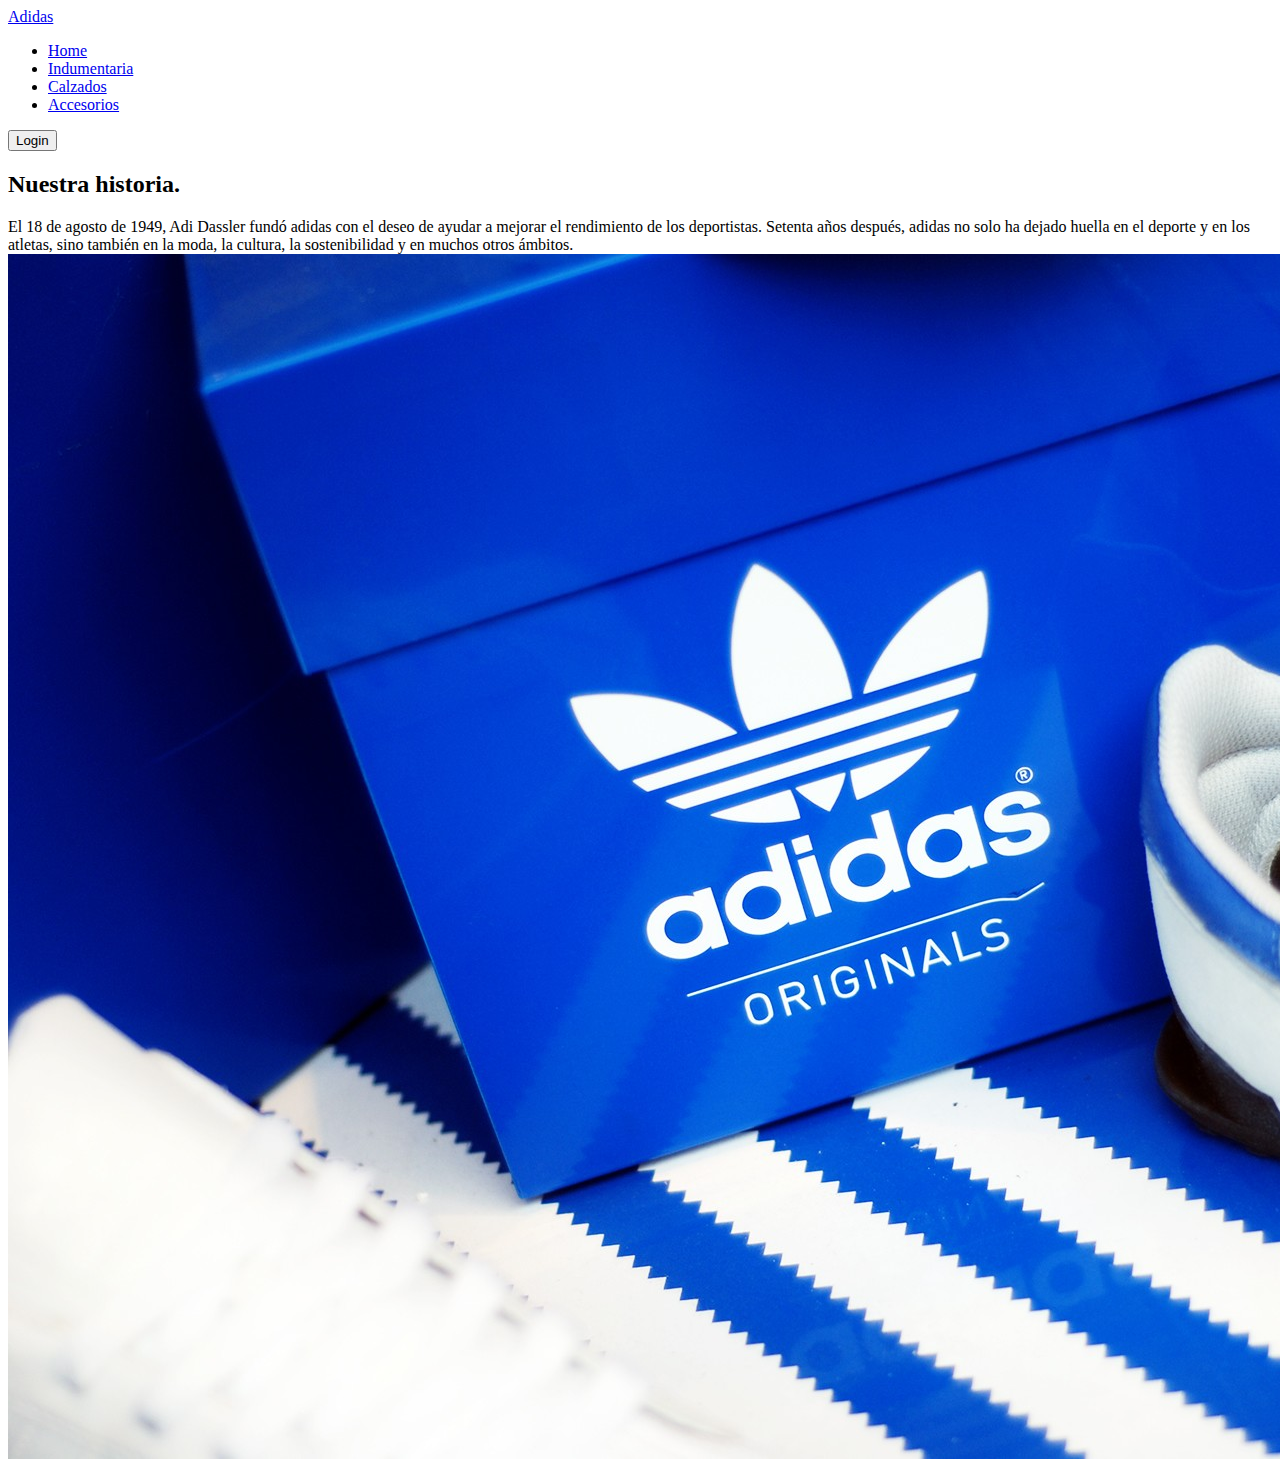
==== index.html @ 8bf750ea "subo archivos html" ====
<!DOCTYPE html>
<html lang="en">
<head>
    <meta charset="UTF-8">
    <meta name="viewport" content="width=device-width, initial-scale=1.0">
    <title>Adidas</title>
    <link rel="stylesheet" type="text/css" href="css/.css"/>  
</head>
<body>
  <nav class="navbar mynav navbar-fixed-top">   
       <div class="navbar-header">
        <a class="navbar-brand" href="file:///C:/Users/Adriana/Desktop/adidas/index.html">Adidas</a> </div>
        <div class="collapse navbar-collapse" id="myNavbar">
             <ul class="nav navbar-nav navbar-right">
                  <li class="active"><a href="file:///C:/Users/Adriana/Desktop/adidas/index.html">Home</a></li>
                  <li><a href="file:///C:/Users/Adriana/Desktop/adidas/indumentaria.html">Indumentaria</a></li>
                  <li><a href="file:///C:/Users/Adriana/Desktop/adidas/calzados.html">Calzados</a></li>
                  <li><a href="file:///C:/Users/Adriana/Desktop/adidas/accesorios.html">Accesorios</a></li>                               
             </ul>
        </div> 
  </nav>
 <input type="button" value="Login">
 <section class="hero-section">
   <div class="container">
     <h2 class="site1">Nuestra historia.</h2>
   <div class="site2">El 18 de agosto de 1949, Adi Dassler fundó adidas con el deseo de ayudar a mejorar el rendimiento de los deportistas. Setenta años después, adidas no solo ha dejado huella en el deporte y en los atletas, sino también en la moda, la cultura, la sostenibilidad y en muchos otros ámbitos.</div>
   </div> 
</section>            
 <div id="principal" class="portada">
 <div class="container">
 <div class="portada-item"> <a href="#"> <img class="img-portada" src="img/fotoportada.jpg"> </a> </div>
 </div>
 </div>                                  
</body>
</html>
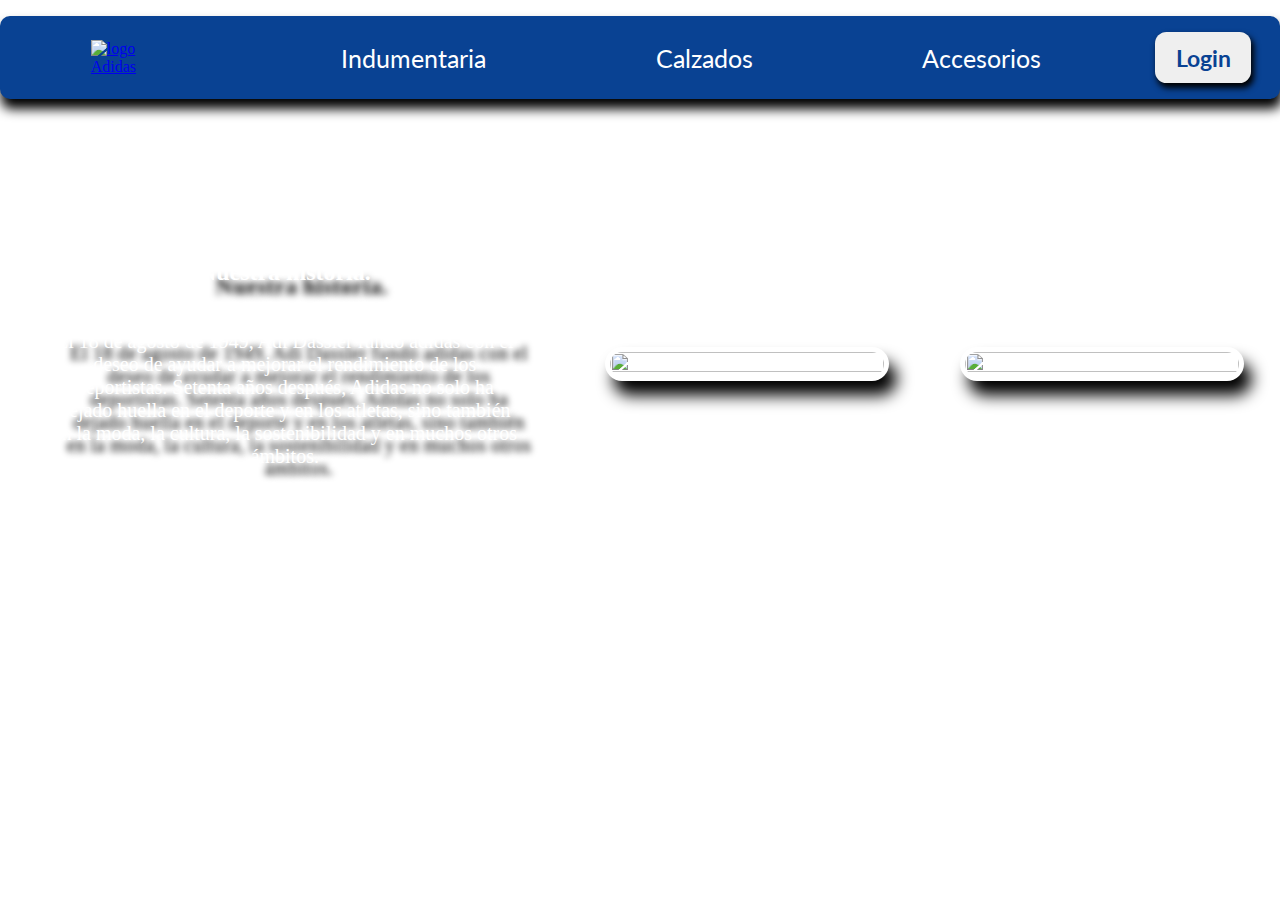
==== commit 37512602: "Actualicé los cambios que realizó Christian" ====
--- a/index.html
+++ b/index.html
@@ -4,32 +4,48 @@
     <meta charset="UTF-8">
     <meta name="viewport" content="width=device-width, initial-scale=1.0">
     <title>Adidas</title>
-    <link rel="stylesheet" type="text/css" href="css/.css"/>  
+    <link rel="stylesheet" href="css/style.css">  
+    <link rel="icon" href="img/favicon.ico">  
 </head>
 <body>
-  <nav class="navbar mynav navbar-fixed-top">   
+  <nav class="navbar ">   
        <div class="navbar-header">
-        <a class="navbar-brand" href="file:///C:/Users/Adriana/Desktop/adidas/index.html">Adidas</a> </div>
-        <div class="collapse navbar-collapse" id="myNavbar">
-             <ul class="nav navbar-nav navbar-right">
-                  <li class="active"><a href="file:///C:/Users/Adriana/Desktop/adidas/index.html">Home</a></li>
-                  <li><a href="file:///C:/Users/Adriana/Desktop/adidas/indumentaria.html">Indumentaria</a></li>
-                  <li><a href="file:///C:/Users/Adriana/Desktop/adidas/calzados.html">Calzados</a></li>
-                  <li><a href="file:///C:/Users/Adriana/Desktop/adidas/accesorios.html">Accesorios</a></li>                               
+        <a class="navbar-brand" href="https://www.adidas.com" target="_BLANK"><img class="imgBrand" src="https://i.ibb.co/wgZCG7n/white-adidas-logo.png" alt="logo Adidas"></a>
+       </div>
+        <div class="navbar-collapse" id="myNavbar">
+             <ul class="navbar-right nav navbar-nav ">                  
+                  <li><a href="https://www.adidas.com.ar/ropa-hombre" target="_BLANK">Indumentaria</a></li>
+                  <li><a href="https://www.adidas.com.ar/calzado-hombre" target="_BLANK">Calzados</a></li>
+                  <li><a href="https://www.adidas.com.ar/accesorios-hombre" target="_BLANK">Accesorios</a></li>                               
              </ul>
         </div> 
+        <div class="divButton">
+          <form>
+          <button class="button">Login </button>
+          </form>
+        </div>
   </nav>
- <input type="button" value="Login">
- <section class="hero-section">
-   <div class="container">
-     <h2 class="site1">Nuestra historia.</h2>
-   <div class="site2">El 18 de agosto de 1949, Adi Dassler fundó adidas con el deseo de ayudar a mejorar el rendimiento de los deportistas. Setenta años después, adidas no solo ha dejado huella en el deporte y en los atletas, sino también en la moda, la cultura, la sostenibilidad y en muchos otros ámbitos.</div>
-   </div> 
-</section>            
- <div id="principal" class="portada">
- <div class="container">
- <div class="portada-item"> <a href="#"> <img class="img-portada" src="img/fotoportada.jpg"> </a> </div>
+<section class="hero-section">
+   <article class="container1">
+     <div class="site2"><h2 class="site1">Nuestra historia.</h2>
+          <p>El 18 de agosto de 1949, Adi Dassler fundó adidas con el deseo de ayudar a mejorar el rendimiento de los deportistas. Setenta años después, Adidas no solo ha dejado huella en el deporte y en los atletas, sino también en la moda, la cultura, la sostenibilidad y en muchos otros ámbitos.</p>
+     </div>
+   </article> 
+ <article class="container2" >
+     <div class="portada1">
+          <div class="portada-item1">
+                <img class="img-portada1" src="https://i.ibb.co/4VPpKcs/sneaker1.png"> 
+          </div>
+     </div>
+</article>
  </div>
- </div>                                  
+ <article class="container3" >
+     <div class="portada2">
+          <div class="portada-item2">
+                <img class="img-portada2" src="https://i.ibb.co/PFX0C15/sneaker2.png"> 
+          </div>
+     </div>
+</article>   
+</section>                                    
 </body>
 </html>--- a/css/style.css
+++ b/css/style.css
@@ -0,0 +1,242 @@
+@import url('https://fonts.googleapis.com/css2?family=Lato&display=swap');
+*{
+    padding: 0;
+    margin: 0;
+    box-sizing: 0;
+    list-style: none;
+}
+
+/* body */
+
+body{
+    background-image: url(https://i.ibb.co/WKzqcWr/background2.png);
+    background-repeat: no-repeat;
+    height: 50em;
+    width: 100%;
+    
+}
+
+
+/* nav */
+
+.navbar{
+    border-radius: 10px;
+    width: 100%;
+    height: 5.2em;
+    background-color:#094293;
+    margin-top: 1em;
+    display: flex;
+    box-shadow: 0.1em 0.6em 0.7em #000000;
+
+
+}
+
+    .navbar-header{
+        width: 20%;
+        display: flex;
+        justify-content: center;
+        align-items: center;
+        
+    }
+
+        .navbar-brand{
+            width: 55%;
+            height: 80%;
+            display: flex;
+            justify-content: center;
+            align-items: center;
+
+        }
+
+            .imgBrand{
+                width: 53% ;
+                
+            }
+
+    .navbar-collapse {
+        width: 68%;
+        
+    }
+
+        .navbar-right{        
+            width: 100%;
+            height: 100%;
+            display: flex;
+            flex-flow: row nowrap;
+            justify-content: space-around;
+            align-items: center;           
+
+        }
+
+                       
+            li  a{
+            font-family: 'Lato', sans-serif;
+            font-size: 25px;   
+            text-decoration: none;
+            color:white
+            }
+
+            li a:hover{
+                color: chartreuse;
+            } 
+
+        .divButton{
+        width: 12%;
+        display: flex;
+        justify-content: center;
+        align-items: center ;
+    
+        }
+            
+            .divButton .button{
+                font-weight: bold;
+                font-family: 'Lato', sans-serif;
+                outline: none;
+                cursor: pointer;
+                color: #094293;
+                font-size: 23px;
+                padding: 0.5em 0.9em;
+                border-radius: 0.5em;
+                border: 0px solid white;
+                box-shadow: 0.1em 0.2em 0.3em black;
+            }
+
+            .button:hover{
+               background-color: rgba(23, 245, 253, 0.911);
+               color: #0051ff;
+            }
+
+                
+
+/* section */
+
+.hero-section{
+    padding-top: 5em;
+    margin-top: 2em;
+    width: 100%;
+    display: flex;
+    flex-wrap: nowrap;
+    flex-direction: row;
+    justify-content: center;    
+    align-items: center;
+}
+    /* article */
+
+    .container1{
+        display: flex;
+        width: 40%;
+        padding: 3em;
+        height: 100%;
+        justify-content: center;
+        align-items: center;
+    }
+        .site2{
+            width: 100%;
+        }
+
+            h2{
+                padding-bottom: 5%;
+                text-align: center;
+                width: 100%;
+                color: white;
+                text-shadow:  0.7em 0.6em 0.3em black;
+            }
+
+            .site2 p{
+                padding-top: 1em;
+                font-size: 20px;
+                text-align: center;
+                width: 100%;
+                color: white;
+                text-shadow:  0.7em 0.6em 0.3em black;
+                
+            } 
+
+
+                
+    /* article */
+
+    .container2{
+        display: flex;
+        width: 30%;
+        justify-content: center;
+        align-items: center;
+       
+        
+    }
+
+        .portada1{
+            width: 80%;             /* Acá se modifica el tamaño de la imágen */
+          
+        }
+
+             .portada-item1{
+                 width: 100%;
+                 display: flex;
+                 justify-content: center;
+                 align-items: center;
+                 -webkit-transition:all .9s ease;
+               
+             }
+
+             .portada-item1:hover{
+                -webkit-transform:scale(1.1);
+
+             }
+
+             .img-portada1{
+                 border: 5px solid transparent;
+                 border-radius: 20px;
+                 width: 100%;
+                 height: 100%;
+                 box-shadow: 0.5em 0.9em 1em black;
+             }
+
+             
+
+
+
+       /* article */      
+
+    .container3{
+        display: flex;
+        /* background-color: rgba(255, 248, 220, 0.562); */
+        width: 30%;
+        justify-content: center;
+        align-items: center;
+
+    }     
+
+         .portada2{
+            width: 80%;      /* Acá se modifica el tamaño de la imágen */
+          
+        }
+
+             .portada-item2{
+                 width: 100%;
+                 display: flex;
+                 justify-content: center;
+                 align-items: center;
+                 -webkit-transition:all .9s ease;
+             }
+
+             .portada-item2:hover{
+                -webkit-transform:scale(1.1);
+
+             }
+
+             .img-portada2{
+                border: 5px solid transparent;
+                border-radius: 20px;
+                width: 100%;
+                height: 100%;
+                box-shadow: 0.5em 0.9em 1em black
+              
+             }
+
+             
+
+             
+
+
+
